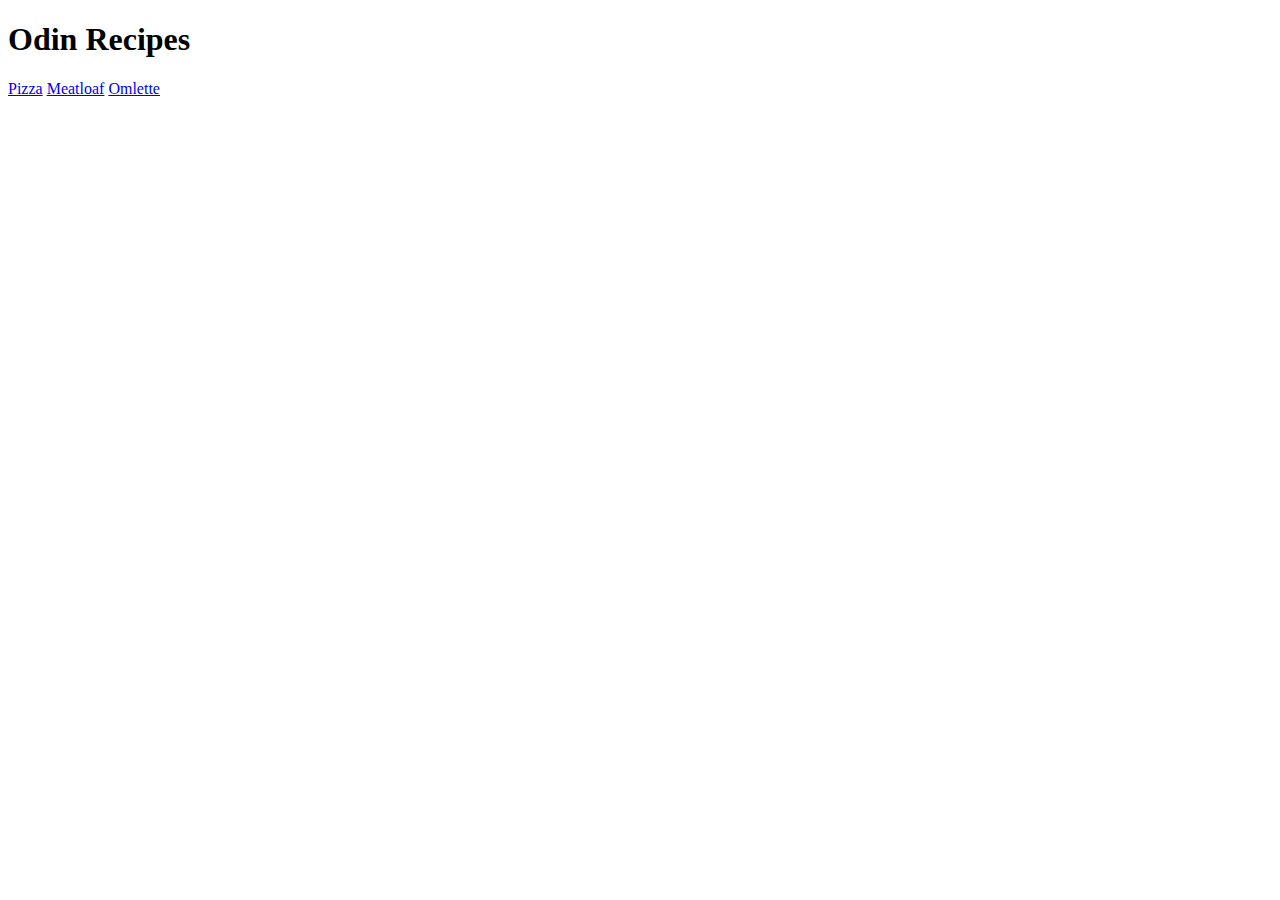
==== index.html @ 44728842 "Create homepage" ====
<!DOCTYPE html>
<html lang="en">
<head>
  <meta charset="UTF-8">
  <meta name="viewport" content="width=device width initial-scale=1.0">
  <title>Odin Recipes</title>
</head>
<body>
<h1>Odin Recipes</h1>
<a href="/recipes/pizza.html">Pizza</a>
<a href="/recipes/meatloaf.html">Meatloaf</a>
<a href="/recipes/omlette.html">Omlette</a>
</body>
</html>
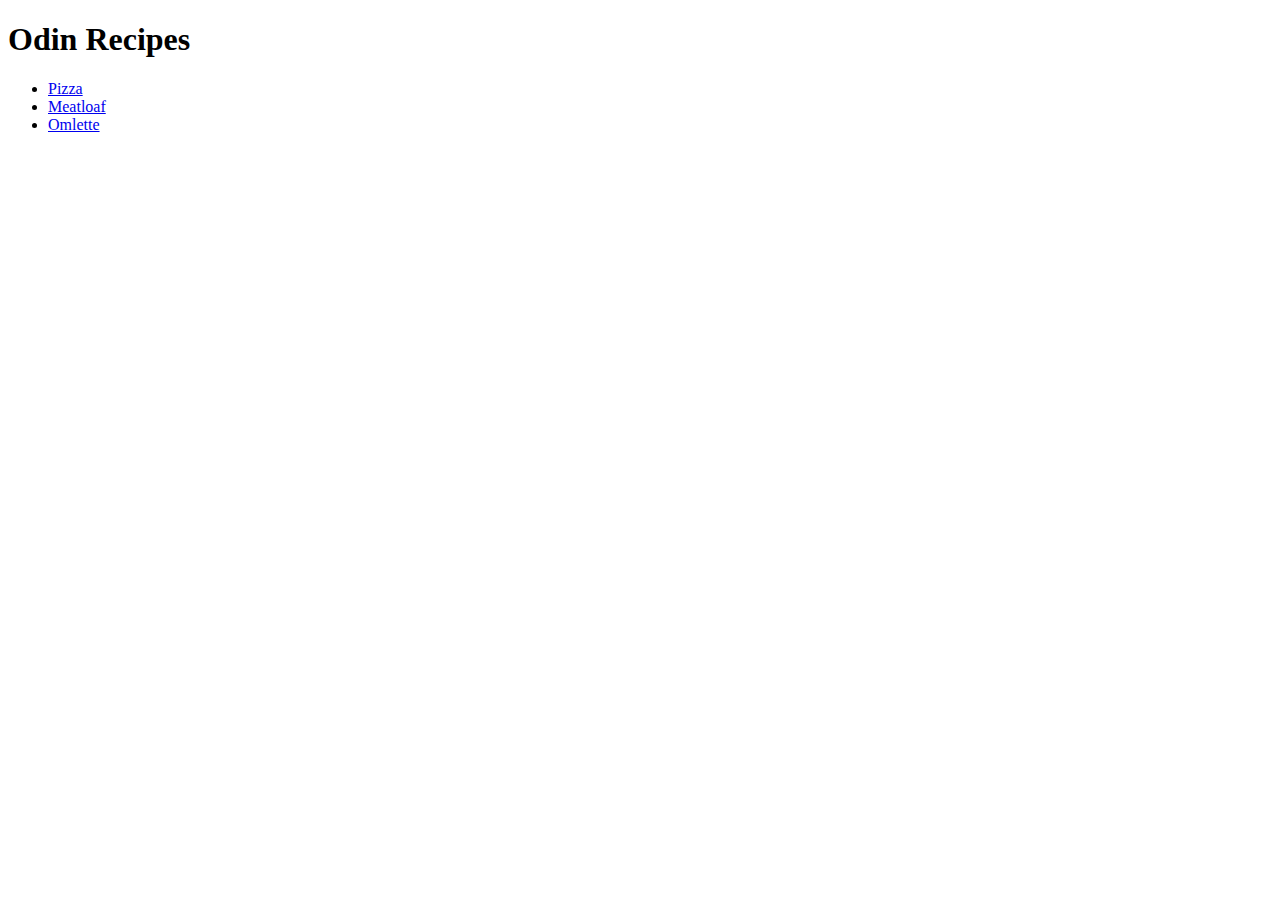
==== commit 882b9be0: "Create recipe pages" ====
--- a/index.html
+++ b/index.html
@@ -7,8 +7,10 @@
 </head>
 <body>
 <h1>Odin Recipes</h1>
-<a href="/recipes/pizza.html">Pizza</a>
-<a href="/recipes/meatloaf.html">Meatloaf</a>
-<a href="/recipes/omlette.html">Omlette</a>
+<ul>
+  <li><a href="/recipes/pizza.html">Pizza</a></li>
+  <li><a href="/recipes/meatloaf.html">Meatloaf</a></li>
+  <li><a href="/recipes/omlette.html">Omlette</a></li>
+</ul>
 </body>
 </html>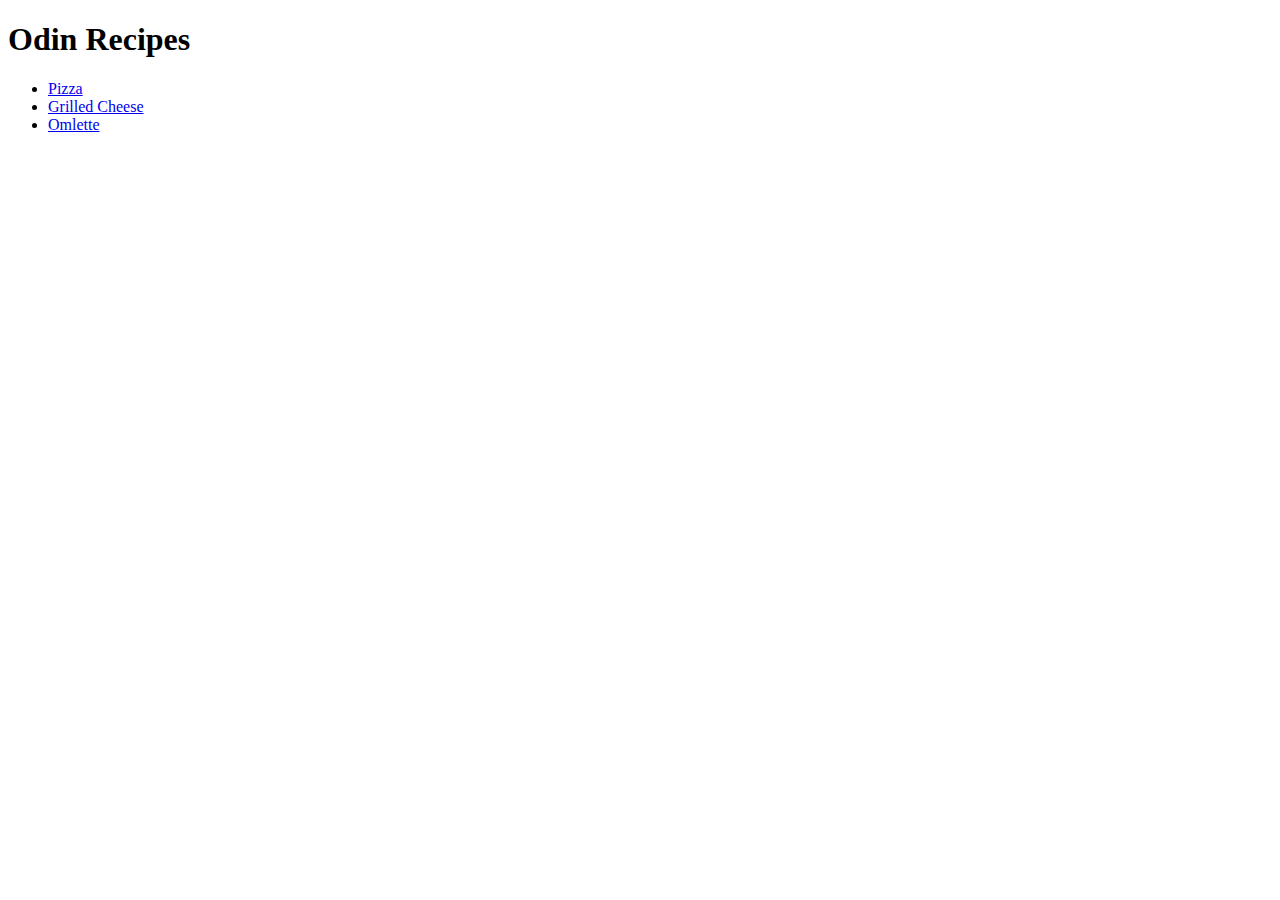
==== commit a104513d: "Complete recipe project" ====
--- a/index.html
+++ b/index.html
@@ -9,7 +9,7 @@
 <h1>Odin Recipes</h1>
 <ul>
   <li><a href="/recipes/pizza.html">Pizza</a></li>
-  <li><a href="/recipes/meatloaf.html">Meatloaf</a></li>
+  <li><a href="/recipes/grilledcheese.html">Grilled Cheese</a></li>
   <li><a href="/recipes/omlette.html">Omlette</a></li>
 </ul>
 </body>
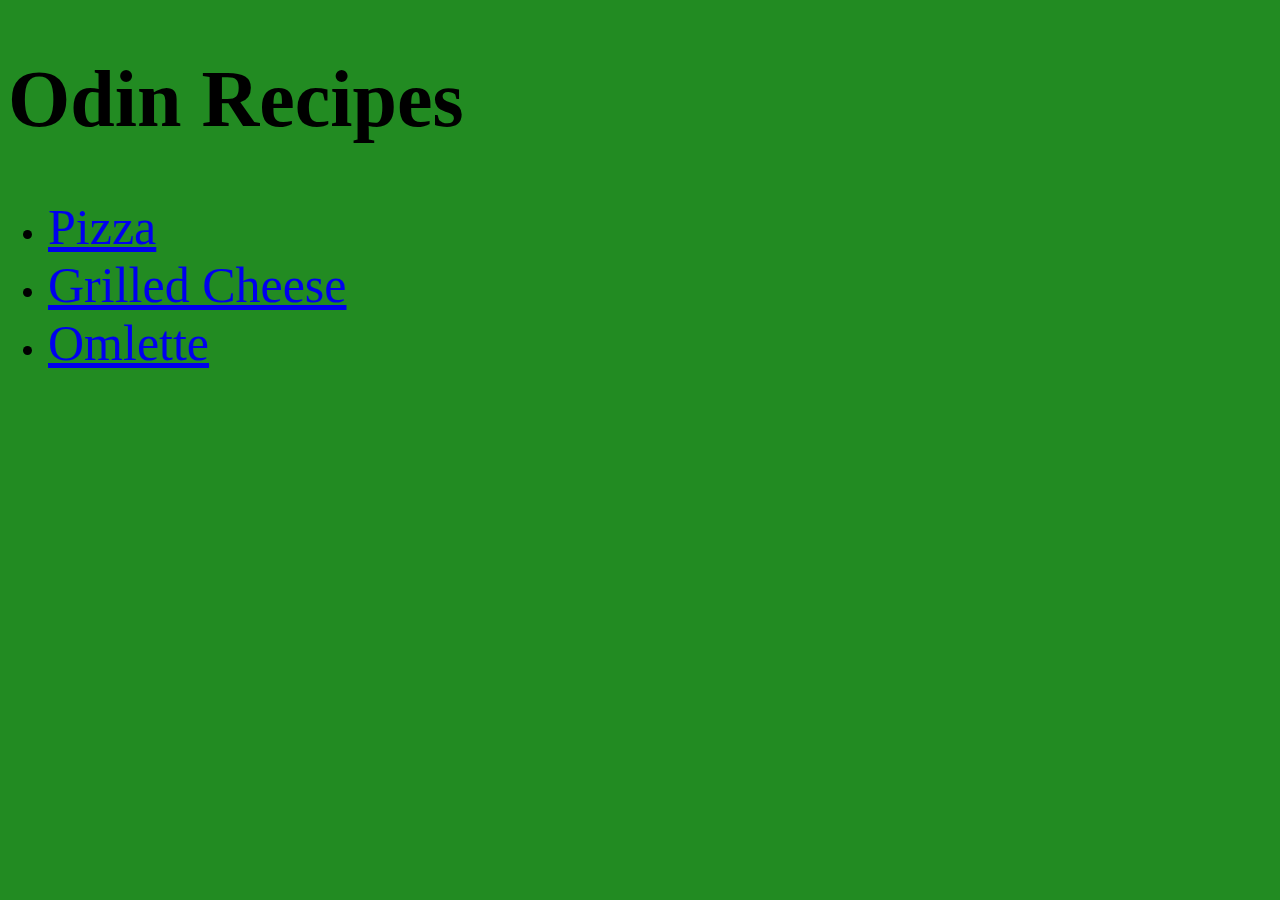
==== commit ed656b62: "Add some basic CSS" ====
--- a/index.html
+++ b/index.html
@@ -4,13 +4,14 @@
   <meta charset="UTF-8">
   <meta name="viewport" content="width=device width initial-scale=1.0">
   <title>Odin Recipes</title>
+  <link rel="stylesheet" href="styles.css">
 </head>
 <body>
 <h1>Odin Recipes</h1>
 <ul>
-  <li><a href="/recipes/pizza.html">Pizza</a></li>
-  <li><a href="/recipes/grilledcheese.html">Grilled Cheese</a></li>
-  <li><a href="/recipes/omlette.html">Omlette</a></li>
+  <li><a href="/recipes/pizza.html" class="directory" target="_blank">Pizza</a></li>
+  <li><a href="/recipes/grilledcheese.html" class="directory" target="_blank">Grilled Cheese</a></li>
+  <li><a href="/recipes/omlette.html"class="directory" target="_blank">Omlette</a></li>
 </ul>
 </body>
 </html>--- a/styles.css
+++ b/styles.css
@@ -0,0 +1,11 @@
+.directory {
+    font-size: 50px;
+}
+h1 {
+    font-size: 80px;
+}
+* {
+    background-color: forestgreen;
+    font-family: 'Times New Roman', Times, serif;
+    font-size: 30px;
+}